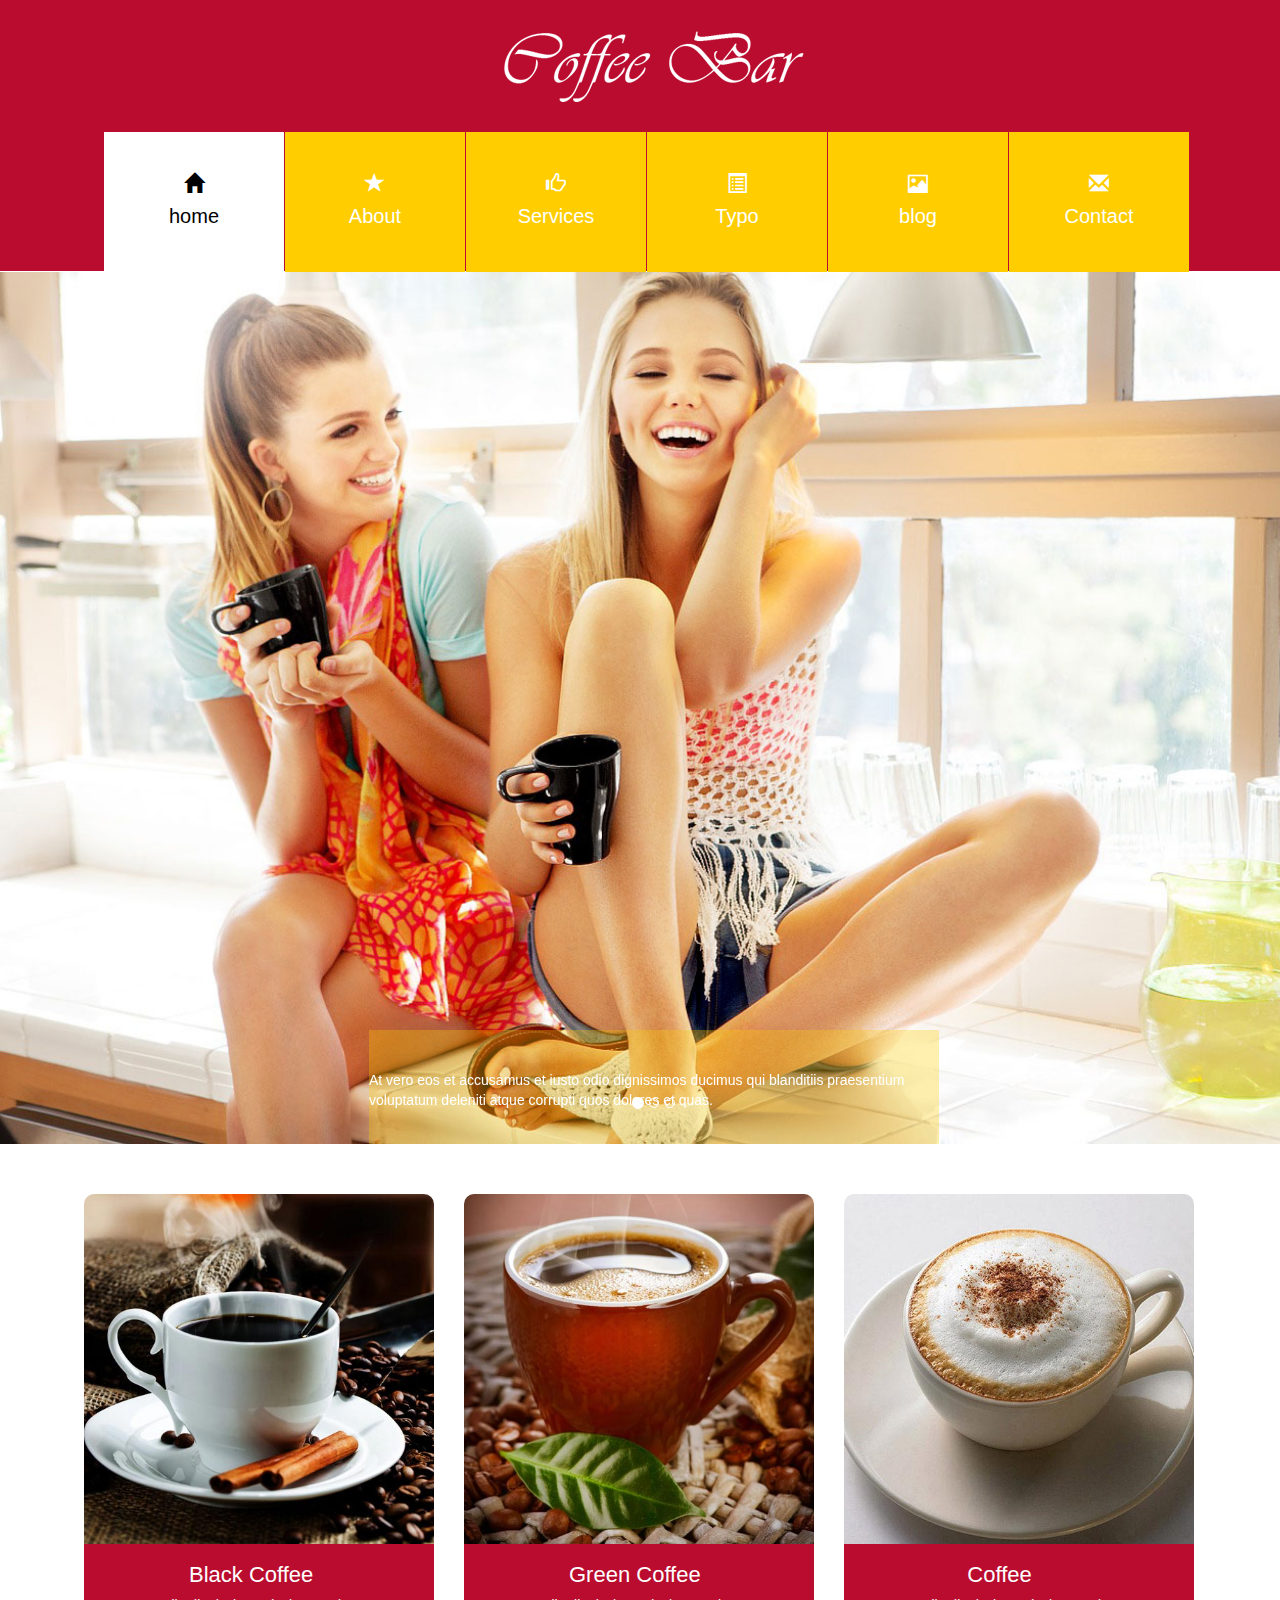
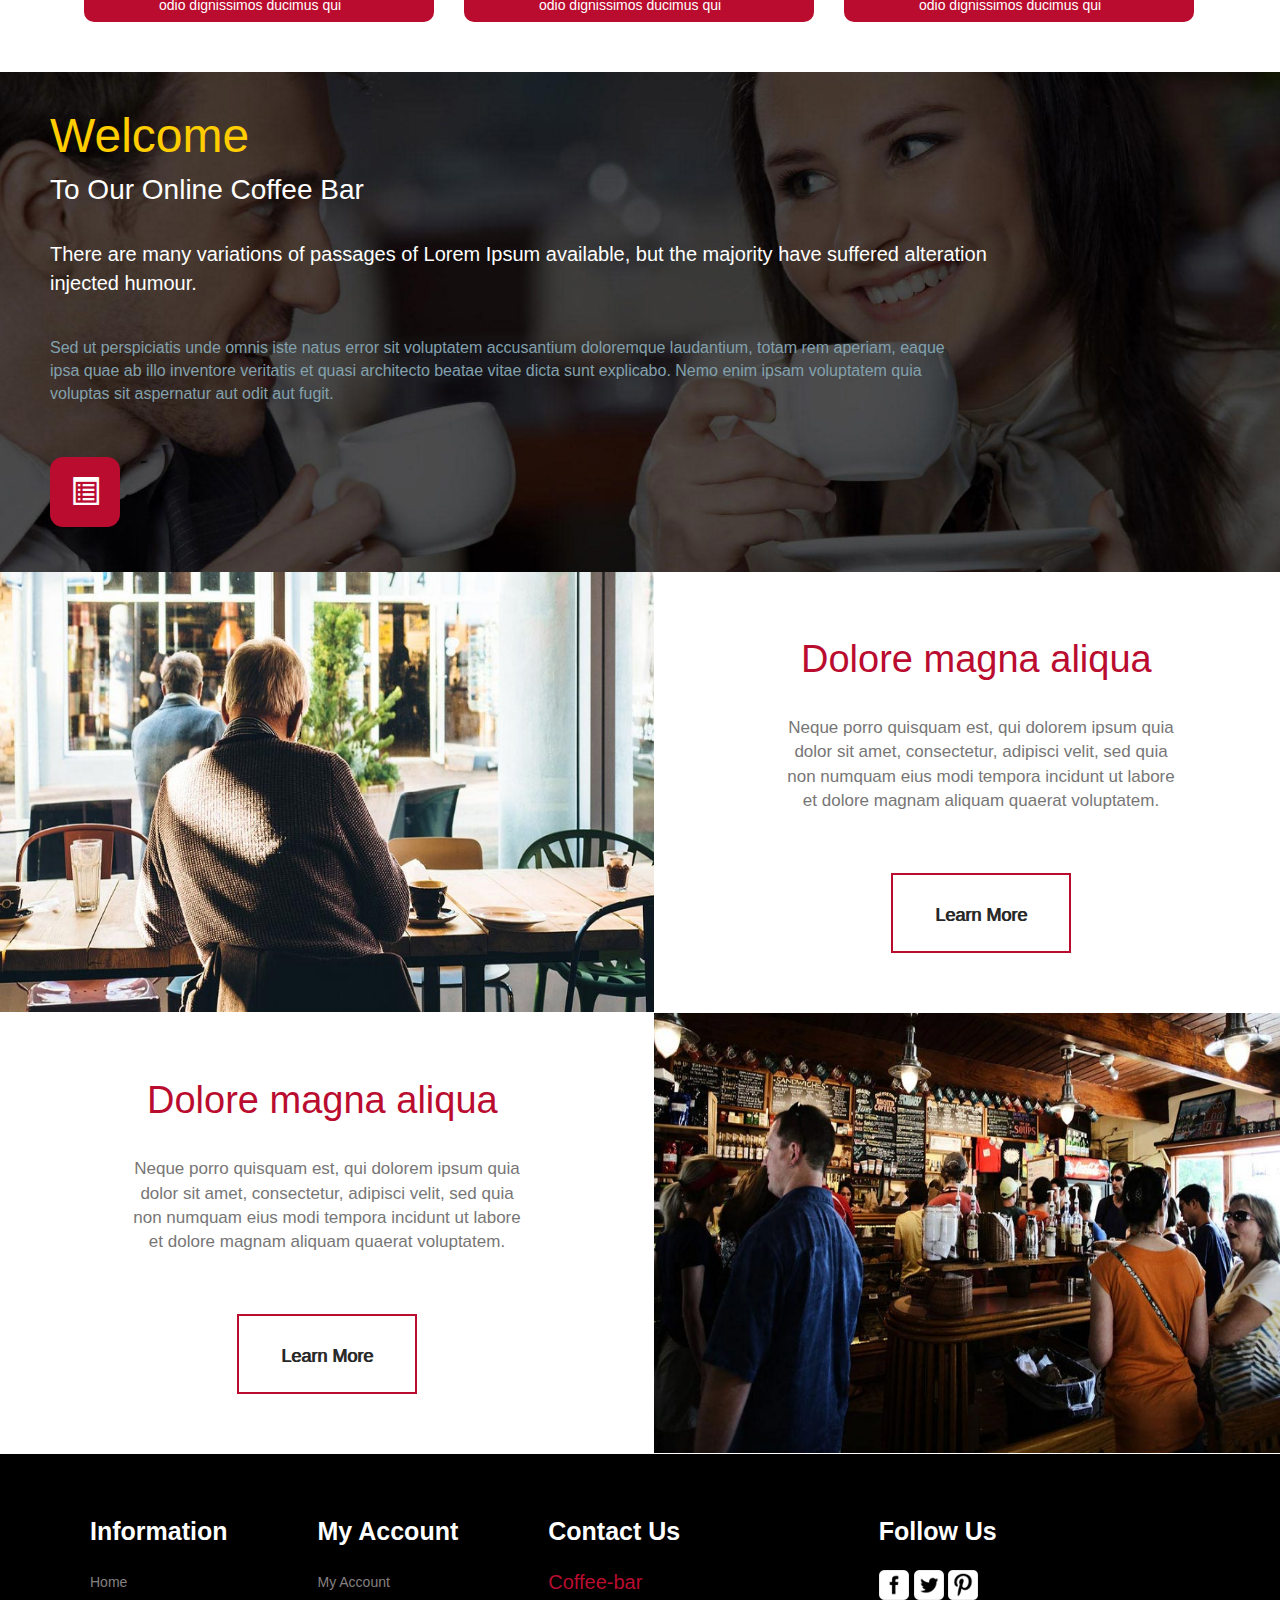
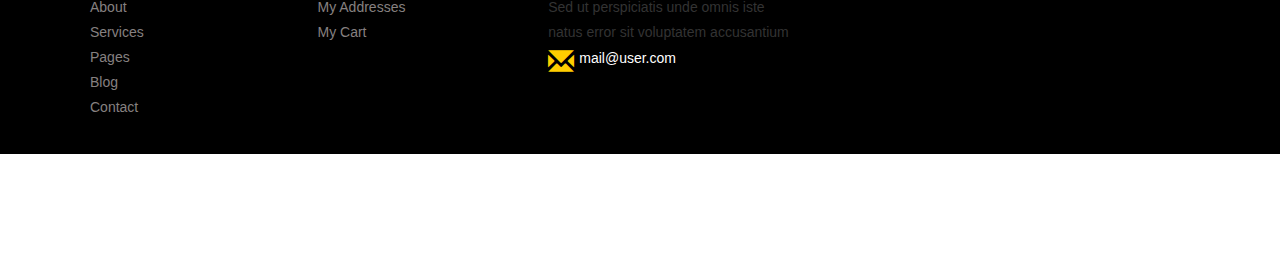
==== coffee.html @ 6309cbda "coffee" ====
<!DOCTYPE html>
<html>
<head>
	<title>coffee</title>
	<meta charset="utf-8">
	<meta http-equiv="X-UA-Compatible" content="IE=edge">
    <meta name="viewport" content="width=device-width, initial-scale=1">
	 <link rel="stylesheet" type="text/css" href="css/bootstrap.css">
	<link rel="stylesheet" type="text/css" href="coffee.css">
	<link rel="stylesheet" type="text/css" href="base.css">
	
</head>
<body>
	<header>
		<div class="main">
			<img src="images/logo.png" class="logo">
			<ul>
				<li id="active1"> 
					<a href="#">
						<span class="glyphicon glyphicon-home" aria-hidden="true"></span>
						<span>home</span>

					</a>
				</li>
				<li>
					<a href="about.html">
						<span class="glyphicon glyphicon-star" aria-hidden="true"></span>
						<span>About</span>

					</a>
				</li>
				<li>
					<a href="#">
						<span class="glyphicon glyphicon-thumbs-up" aria-hidden="true"></span>
						<span>Services</span>
					</a>
				</li>
				<li>
					<a href="">
						<span class="glyphicon glyphicon-list-alt" aria-hidden="true"></span>
						<span>Typo</span>

					</a>
				</li>
				<li>
					<a href="blog.html">
						<span class="glyphicon glyphicon-picture" aria-hidden="true"></span>
						<span>blog</span>

					</a>
				</li>
				<li>
					<a href="contact.html">
						<span class="glyphicon glyphicon-envelope" aria-hidden="true"></span>
						<span>Contact</span>

					</a>
				</li>
			</ul>

		</div>
	</header>
	<div class="center">
		<div class="center-1">
				<img src="images/girls.jpg">
				<div id="carousel-example-generic" class="carousel slide " data-ride="carousel">
					<!-- Indicators -->
					<ol class="carousel-indicators">
					    <li data-target="#carousel-example-generic" data-slide-to="0" class="active"></li>
					    <li data-target="#carousel-example-generic" data-slide-to="1"></li>
					    <li data-target="#carousel-example-generic" data-slide-to="2"></li>
					</ol>
					<!-- Wrapper for slides -->
					<div class="carousel-inner center11" role="listbox">
						<div class="item active ">
							<p>At vero eos et accusamus et iusto odio dignissimos ducimus qui blanditiis praesentium voluptatum deleniti atque corrupti quos dolores et quas.</p>
					    </div>
					</div>
				</div>
		</div>
		<div class="center-2">
			<ul class="clearfix">
				<li>
					<img src="images/b1.jpg">
					<div class="center-2-text">
						<p>Black Coffee</p>
						<span>odio dignissimos ducimus qui</span>
					</div>
				</li>
				<li>
					<img src="images/b2.jpg">
					<div class="center-2-text">
						<p>Green Coffee</p>
						<span>odio dignissimos ducimus qui</span>
					</div>
				</li>
				<li>
					<img src="images/b3.jpg">
					<div class="center-2-text">
						<p>&nbsp;&nbsp;&nbsp;Coffee</p>
						<span>odio dignissimos ducimus qui</span>
					</div>
				</li>
			</ul>
		</div>
		<div class="center-3">
			<div class="center-30">
				<p class="center-31">Welcome</p>
				<p class="center-32">To Our Online Coffee Bar</p>
				<p class="center-33">There are many variations of passages of Lorem Ipsum available, but the majority have suffered alteration injected humour.</p>
				<p class="center-34">Sed ut perspiciatis unde omnis iste natus error sit voluptatem accusantium doloremque laudantium, totam rem aperiam, eaque ipsa quae ab illo inventore veritatis et quasi architecto beatae vitae dicta sunt explicabo. Nemo enim ipsam voluptatem quia voluptas sit aspernatur aut odit aut fugit.</p>
				<a href="#" class="glyphicon glyphicon-list-alt center-35"></a>
			</div>
		</div>
		<div class="center-4">
			<div class="row">
				<div class="col-md-6">
					<img src="images/cafe.jpg"class='cafe' >
				</div>
				<div class="col-md-6 center-40">
					<p class="center-41">Dolore magna aliqua</p>
					<P class="center-42">Neque porro quisquam est, qui dolorem ipsum quia dolor sit amet, consectetur, adipisci velit, sed quia non numquam eius modi tempora incidunt ut labore et dolore magnam aliquam quaerat voluptatem.</P>
					<a class="center-43">
						Learn More
						<span>Learn More</span>
					</a>
				</div>
			</div>
			<div class="row">
				<div class="col-md-6 center-40">
					<p class="center-41">Dolore magna aliqua</p>
					<P class="center-42">Neque porro quisquam est, qui dolorem ipsum quia dolor sit amet, consectetur, adipisci velit, sed quia non numquam eius modi tempora incidunt ut labore et dolore magnam aliquam quaerat voluptatem.</P>
					<a class="center-43">
						Learn More
						<span>Learn More</span>
					</a>
				</div>
				<div class="col-md-6">
					<img src="images/bar.jpg"class='cafe' >
				</div>
				
			</div>
		</div>
	</div>
	<footer>
		<dl>
			<dt>Information</dt>
			<dd><a href="#">Home</a></dd>
			<dd><a href="#">About</a></dd>
			<dd><a href="#">Services</a></dd>
			<dd><a href="#">Pages</a></dd>
			<dd><a href="#">Blog</a></dd>
			<dd><a href="#">Contact</a></dd>
		</dl>
		<dl>
			<dt>My Account</dt>
			<dd><a href="">My Account</a></dd>
			<dd><a href="">My Addresses</a></dd>
			<dd><a href="">My Cart</a></dd>
		</dl>
		<dl>
			<dt>Contact Us</dt>
			<dd id="coffee-bar">Coffee-bar</dd>
			<dd>Sed ut perspiciatis unde omnis iste <br/>natus error sit voluptatem accusantium</dd>
			<dd><span class="glyphicon glyphicon-envelope"></span><a href="" class="email">mail@user.com</a></dd>
		</dl>
		<dl class="follow">
			<dt>Follow Us</dt>
			<dd>
				<a href="#" class="icon1"></a>
				<a href="#" class="icon2"></a>
				<a href="#" class="icon3"></a>
			</dd>
		</dl>
	</footer>
	<script type="text/javascript" src="jquery-1.10.2.min.js"></script>
	<script type="text/javascript" src="bootstrap.js"></script>
</body>
</html>
---- coffee.css ----
@charset "utf-8";
*{
	padding: 0;
	margin: 0;
}
.clearfix{
	zoom:1;
}
.clearfix:after{
	clear: both;
	content: '';
	display: table;
}
li{
	list-style-type: none;
}
.center{
	width: 1308px;

}
.center-1 ol li{

}
.center-1 img{
	width: 1308px;
}
.center11{
	color: #fff;
	width: 570px;
	height: 114px;
	padding-top: 40px;
	background-color: rgba(255, 205, 0, 0.31);
	margin: 0 auto;
	margin-top: -114px;
	bottom: 0px;
	left: 0px;
}
.center-2 {
	margin: 50px auto;
	width: 1140px;
}
.center-2 ul li{
	float: left;
	width: 380px;
	height: 428px;
}
.center-2 ul li img{
	width: 350px;
	height: 350px;
	border-radius: 10px 10px 0px 0px;
}
.center-2-text{
	background-color:#BA0C2F;
	height: 78px;
	width: 350px; 
	border-radius: 0px 0px 10px 10px;
}
.center-2-text p{
	margin: 0px auto;
	display: block;
	width: 140px;
	color: #fff;
	padding: 15px 0px 5px 0px;
	font-size: 22px;
}
.center-2-text span{
	margin: 0 auto;
	display: block;
	width: 200px;
	color: #fff;
}
.center-2-text:hover{
	background-color: #FFCD00;
	transition: all 0.6s;
}
.center-3{
	background-image: url(images/ban.jpg);
	width: 1308px;
	height: 500px;
	background-size: cover;
}
.center-30{
	padding: 30px 0px 0px 50px;
	width: 1080px;
	height: 450px;
}
.center-31{
	font-size: 48px;
	color: #FFCD00;
}
.center-32{
	font-size: 28px;
	color: #fff;
	margin-top: -10px;
}
.center-33{
	font-size: 20px;
	color: #fff;
	margin-top: 30px;
	width: 950px;
}
.center-34{
	font-size: 16px;
	color: #83A1AD;
	margin-top: 40px;
	width: 900px;
}
.center-35{
	font-size: 28px;
	color: #fff;
	margin-top: 40px;
	background-color: #BA0C2F;
	width: 70px;
	height: 70px;
	border-radius: 13px;
	text-align: center;
	line-height: 70px;
}
.center-35:hover{
	background-color: #FFCD00;
	color: #fff;
	text-decoration: none;
	transition: all  ease 0.9s;
}
.center-4{
	
}
.center-4 .row{
	margin: 0px;
}
.center-4 .col-md-6{
	padding: 0px;
	margin: 0px;
}
.center-4 .cafe{
	width: 654px;
	height:440px;
}
.center-40{
	/*height: 300px;*/
	width: 50%;
}
.center-41{
	font-size: 38px;
	color: #BA0C2F;
	width: 360px;
	margin: 0px auto;
	margin-top: 60px;
}
.center-42{
	font-size: 17px;
	color: #777676;
	width: 400px;

	text-align: center;
	margin: 30px auto;

}
.center-43{
	font-size: 18px;
	color: #272727;
	position: relative;
	text-align: center;
	width: 180px;
	height: 80px;
	line-height: 80px;
	text-align: center;
	display: block;
	margin: 60px auto;
	border: 2px solid  #BA0C2F;

}
.center-43:hover{
	color: #fff;
	border-color: transparent;
}
.center-43 span{
	display: block;
	left:0px;
	top: 0px;
	height: 0px;
	width: 178px;
	position: absolute;
	background-color: #FFCD00;
}
.center-43:hover span{
	height: 80px;
	transition: all 0.6s;
}
---- base.css ----
@charset "utf-8";
*{
	padding: 0;
	margin: 0;
}
.clearfix{
	zoom:1;
}
.clearfix:after{
	clear: both;
	content: '';
	display: table;
}
li{
	list-style-type: none;
}
header{
	width: 1308px;
	padding-top: 1px;
	background-color: #BA0C2F;
	height: 271px;
}
.main{
	width: 1100px;
	margin: 0 auto;
}

.logo{
	display: block;
	margin: 30px auto;
}
.main ul li{
	float: left;
	margin-right: 1px;
}
.main ul a{
	display: block;
	text-align: center;
	width: 180px;
	height: 140px;
	padding: 30px 50px;
	background-color: #FFCD00;
}
.main ul a span{
	font-size: 20px;
	display: block;
	color: #fff;
	margin-top: 10px;
}
.main ul a:hover span{
	color: #000;
}
.main ul a:focus{
	text-decoration: none;
}
.main ul a:hover{
	text-decoration: none;
	transition: all 0.8s;
	background-color: #fff;
}
#active1 a{
	background-color: #fff;
}
#active1 a span{
	color: #000;
}


footer{
	width: 1308px;
	height: 300px;
	background-color: #000;
}
footer dl{
	float: left;
	margin-left: 90px;
}
footer dl dt{
	font-size: 25px;
	margin: 60px 0px 20px 0px;
	color: #fff;
}
footer dl dd{
	line-height: 25px;
}
footer dl  a{
	color: #868080;
}
footer dl  a:hover{
	color: #FFCD00;
	text-decoration: none;
	transition: all 0.8s;
}
#coffee-bar{
	color: #BA0C2F;
	font-size: 20px;
}
footer .glyphicon{
	font-size: 26px;
	color:  #FFCD00;
	display: inline-block;
	margin-top: 3px;
	vertical-align: middle;
	margin-right: 5px;
}
footer .email{
	color: #fff;
	display: inline-block;


}
footer .follow a{
	background-image: url(images/ftr-icon.png);
	width: 31px;
	height: 32px;
	background-repeat: no-repeat;
	overflow: hidden;
	display: inline-block;
	
}
.icon1{
	background-position: 0px 0px;
}
.icon1:hover{
	background-position: 0px -32px;
	transition: all 0.001s
}
.icon2{
	background-position: -32px 0;
}
.icon2:hover{
	background-position: -32px -32px;
	transition: all 0.001s
}
.icon3{
	background-position: -64px 0;
}
.icon3:hover{
	background-position: -64px -32px;
	transition: all 0.001s
}
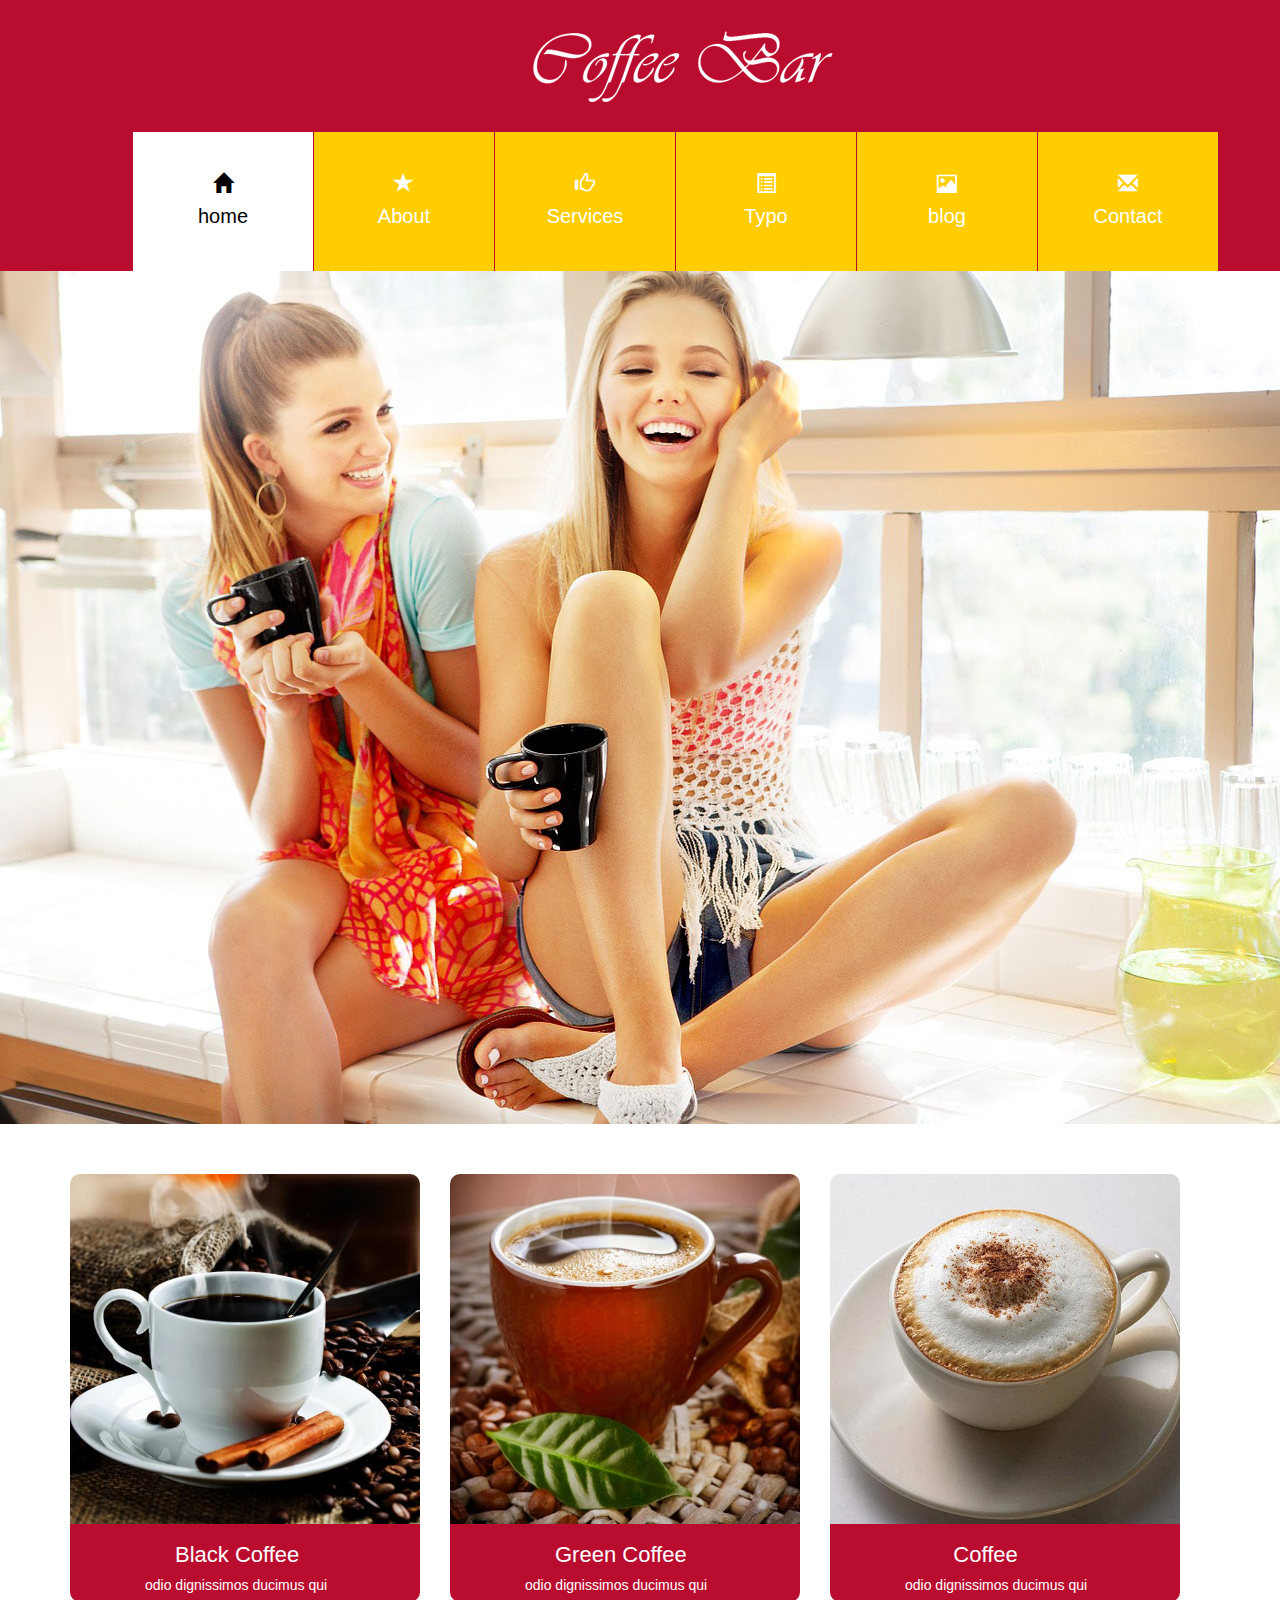
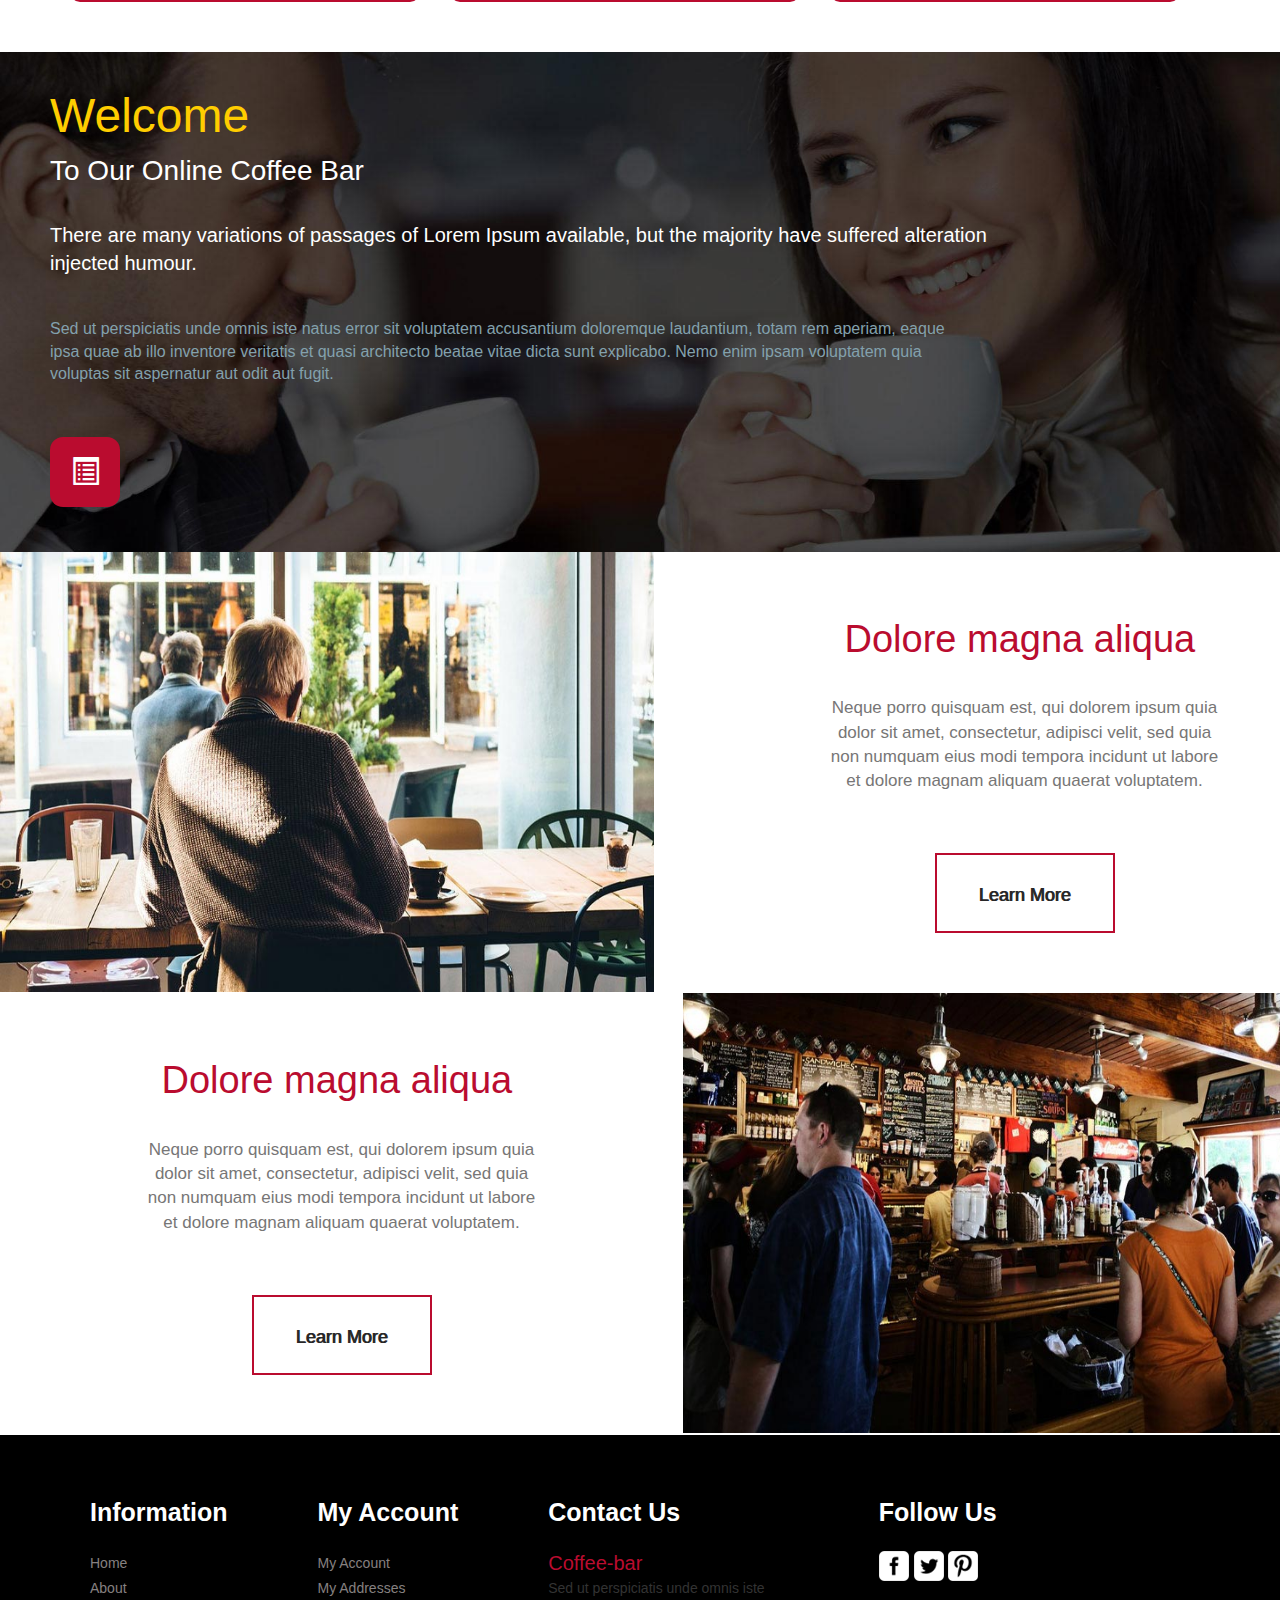
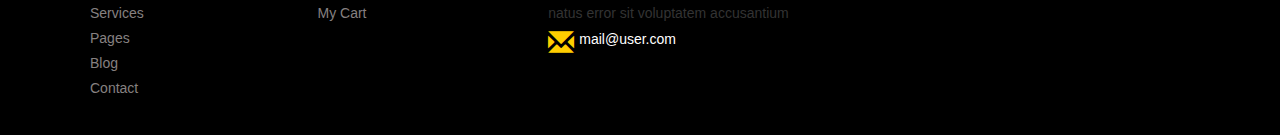
==== commit 03006fc7: "a" ====
--- a/coffee.html
+++ b/coffee.html
@@ -63,20 +63,6 @@
 	<div class="center">
 		<div class="center-1">
 				<img src="images/girls.jpg">
-				<div id="carousel-example-generic" class="carousel slide " data-ride="carousel">
-					<!-- Indicators -->
-					<ol class="carousel-indicators">
-					    <li data-target="#carousel-example-generic" data-slide-to="0" class="active"></li>
-					    <li data-target="#carousel-example-generic" data-slide-to="1"></li>
-					    <li data-target="#carousel-example-generic" data-slide-to="2"></li>
-					</ol>
-					<!-- Wrapper for slides -->
-					<div class="carousel-inner center11" role="listbox">
-						<div class="item active ">
-							<p>At vero eos et accusamus et iusto odio dignissimos ducimus qui blanditiis praesentium voluptatum deleniti atque corrupti quos dolores et quas.</p>
-					    </div>
-					</div>
-				</div>
 		</div>
 		<div class="center-2">
 			<ul class="clearfix">
@@ -109,7 +95,7 @@
 				<p class="center-32">To Our Online Coffee Bar</p>
 				<p class="center-33">There are many variations of passages of Lorem Ipsum available, but the majority have suffered alteration injected humour.</p>
 				<p class="center-34">Sed ut perspiciatis unde omnis iste natus error sit voluptatem accusantium doloremque laudantium, totam rem aperiam, eaque ipsa quae ab illo inventore veritatis et quasi architecto beatae vitae dicta sunt explicabo. Nemo enim ipsam voluptatem quia voluptas sit aspernatur aut odit aut fugit.</p>
-				<a href="#" class="glyphicon glyphicon-list-alt center-35"></a>
+				<a href="blog.html" class="glyphicon glyphicon-list-alt center-35"></a>
 			</div>
 		</div>
 		<div class="center-4">
--- a/coffee.css
+++ b/coffee.css
@@ -14,15 +14,22 @@
 li{
 	list-style-type: none;
 }
+body{
+	max-width: 1366px;
+	overflow-x: hidden;
+	// width: 100%;
+}
 .center{
-	width: 1308px;
+	// max-width: 1366px;
+	width: 100%;
 
 }
 .center-1 ol li{
 
 }
 .center-1 img{
-	width: 1308px;
+	// max-width: 1366px;
+	width: 100%;
 }
 .center11{
 	color: #fff;
@@ -75,8 +82,9 @@
 }
 .center-3{
 	background-image: url(images/ban.jpg);
-	width: 1308px;
+	width: 1368px;
 	height: 500px;
+	overflow-x: hidden;
 	background-size: cover;
 }
 .center-30{
@@ -123,7 +131,8 @@
 	transition: all  ease 0.9s;
 }
 .center-4{
-	
+	width: 1366px;
+	overflow-x: hidden;
 }
 .center-4 .row{
 	margin: 0px;
--- a/base.css
+++ b/base.css
@@ -15,7 +15,8 @@
 	list-style-type: none;
 }
 header{
-	width: 1308px;
+	width: 1366px;
+	overflow: hidden;
 	padding-top: 1px;
 	background-color: #BA0C2F;
 	height: 271px;
@@ -67,9 +68,10 @@
 
 
 footer{
-	width: 1308px;
+	width: 1366px;
 	height: 300px;
 	background-color: #000;
+	overflow: hidden;
 }
 footer dl{
 	float: left;
